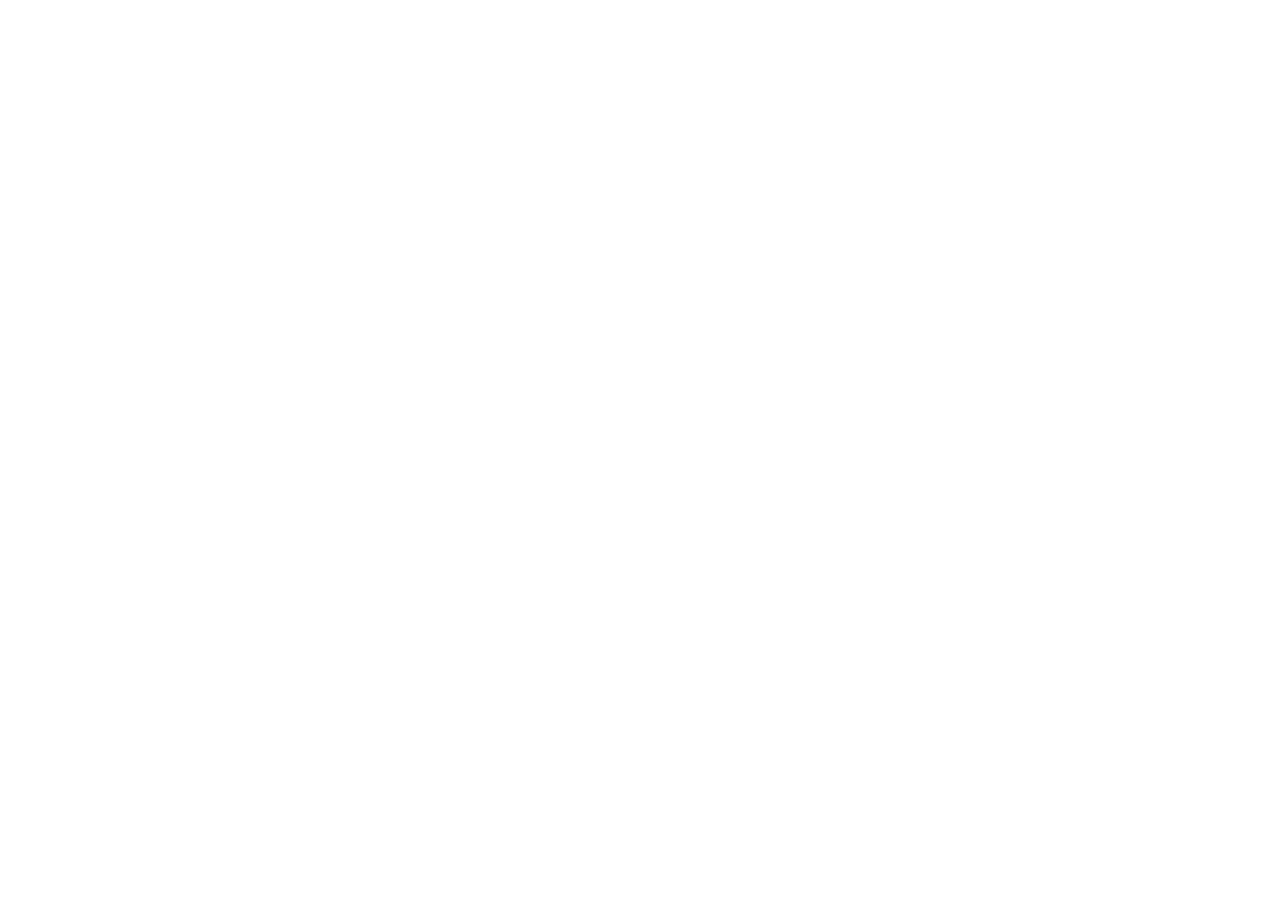
==== internal/views/admin.html @ fd7b3a68 "added login view, middlewares, cookie usage" ====
<!DOCTYPE html>
<html lang="en">
<head>
    <meta charset="UTF-8">
    <meta name="viewport" content="width=device-width, initial-scale=1.0">
    <title>Gourd - Built with chi + HTMX</title>
    <script src="https://unpkg.com/htmx.org@1.9.2"></script>
    <link rel="stylesheet" type="text/css" href="/global.css">
</head>
<body>
</body>
</html>
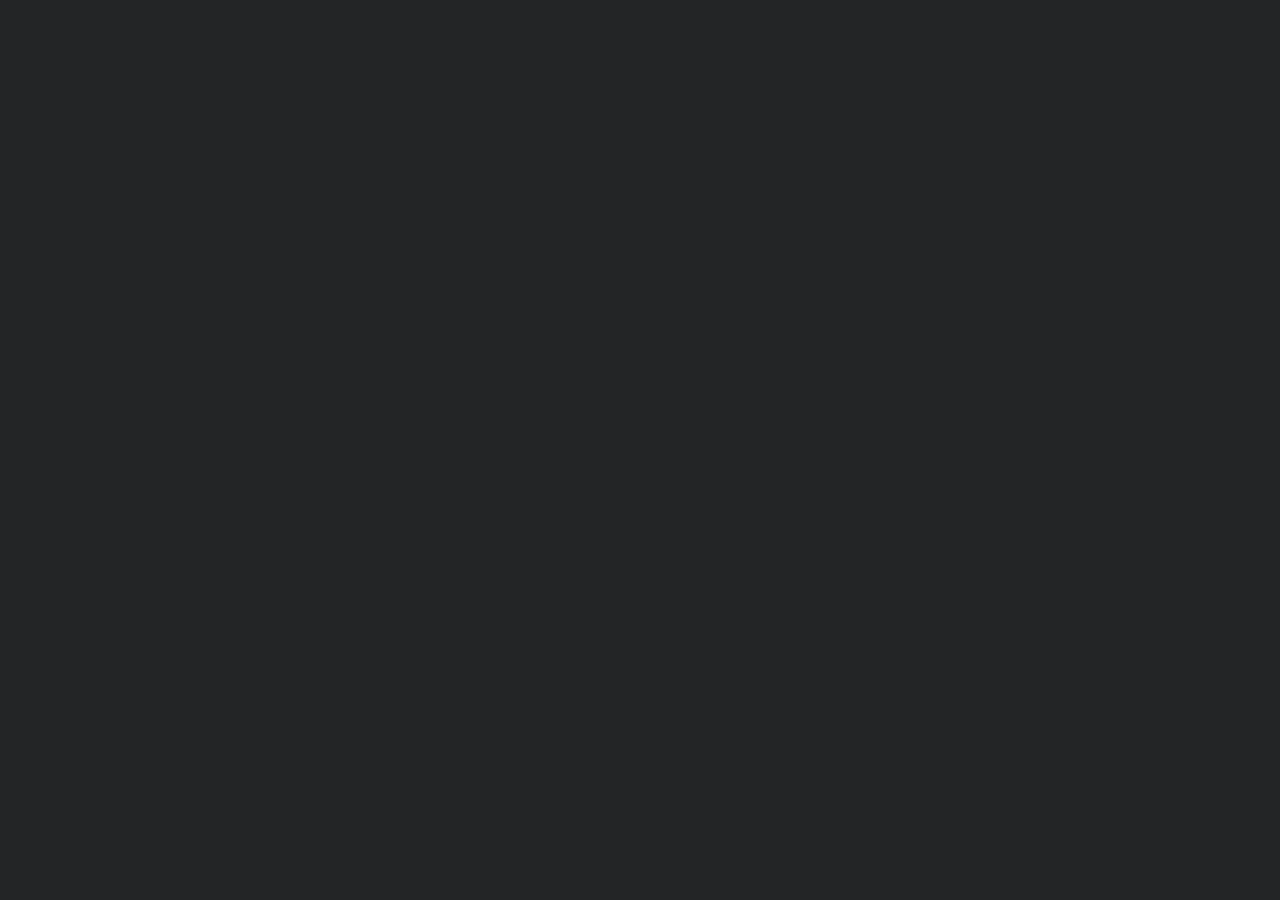
==== commit 5ed959e8: "admin login, actual token check for normal users" ====
--- a/internal/views/admin.html
+++ b/internal/views/admin.html
@@ -3,10 +3,15 @@
 <head>
     <meta charset="UTF-8">
     <meta name="viewport" content="width=device-width, initial-scale=1.0">
-    <title>Gourd - Built with chi + HTMX</title>
+    <title>Gourd</title>
     <script src="https://unpkg.com/htmx.org@1.9.2"></script>
-    <link rel="stylesheet" type="text/css" href="/global.css">
+    <link rel="stylesheet" type="text/css" href="/static/global.css">
 </head>
 <body>
+    <div id="content"></div>
+    <div hx-get="/admin/generator"
+         hx-trigger="load, content-refresh from:body"
+         hx-target="#content">
+    </div>
 </body>
 </html>
--- a/static/global.css
+++ b/static/global.css
@@ -0,0 +1,75 @@
+body, content {
+    background-color: #232526;
+    font-family: sans-serif;
+    color: white;
+}
+
+.content {
+    width: 100%;
+    height: 100%;
+}
+
+.overlay {
+    position: fixed;
+    top: 0;
+    left: 0;
+    width: 100%;
+    height: 100%;
+    background-color: rgba(0, 0, 0, 0.7); /* Semi-transparent black background */
+    display: flex;
+    justify-content: center;
+    align-items: center;
+}
+
+.popup {
+    background-color: #232526;
+    padding: 20px;
+    border-radius: 8px;
+    box-shadow: 0 4px 8px rgba(0, 0, 0, 0.1);
+    width: 25%;
+    text-align: center;
+}
+
+.token-input {
+    width: 100%;
+    padding: 10px;
+    margin-top: 10px;
+    border: 1px solid #ccc;
+    border-radius: 4px;
+    font-size: 16px;
+    box-sizing: border-box;
+}
+
+.token-submit-btn {
+    width: 100%;
+    padding: 10px;
+    margin-top: 10px;
+    color: white;
+    background-color: #46628f;
+    border-radius: 4px;
+    font-size: 16px;
+    font-weight: bold;
+    cursor: pointer;
+    border: none;
+}
+
+.token-submit-btn:hover {
+    text-decoration: underline;
+}
+
+.info-text {
+    font-size: 14px;
+    color: lightgray;
+}
+
+label {
+    display: block;
+    margin-top: 10px;
+}
+
+select {
+    width: 100%;
+    padding: 10px;
+    margin-top: 10px;
+    font-size: 16px;
+}